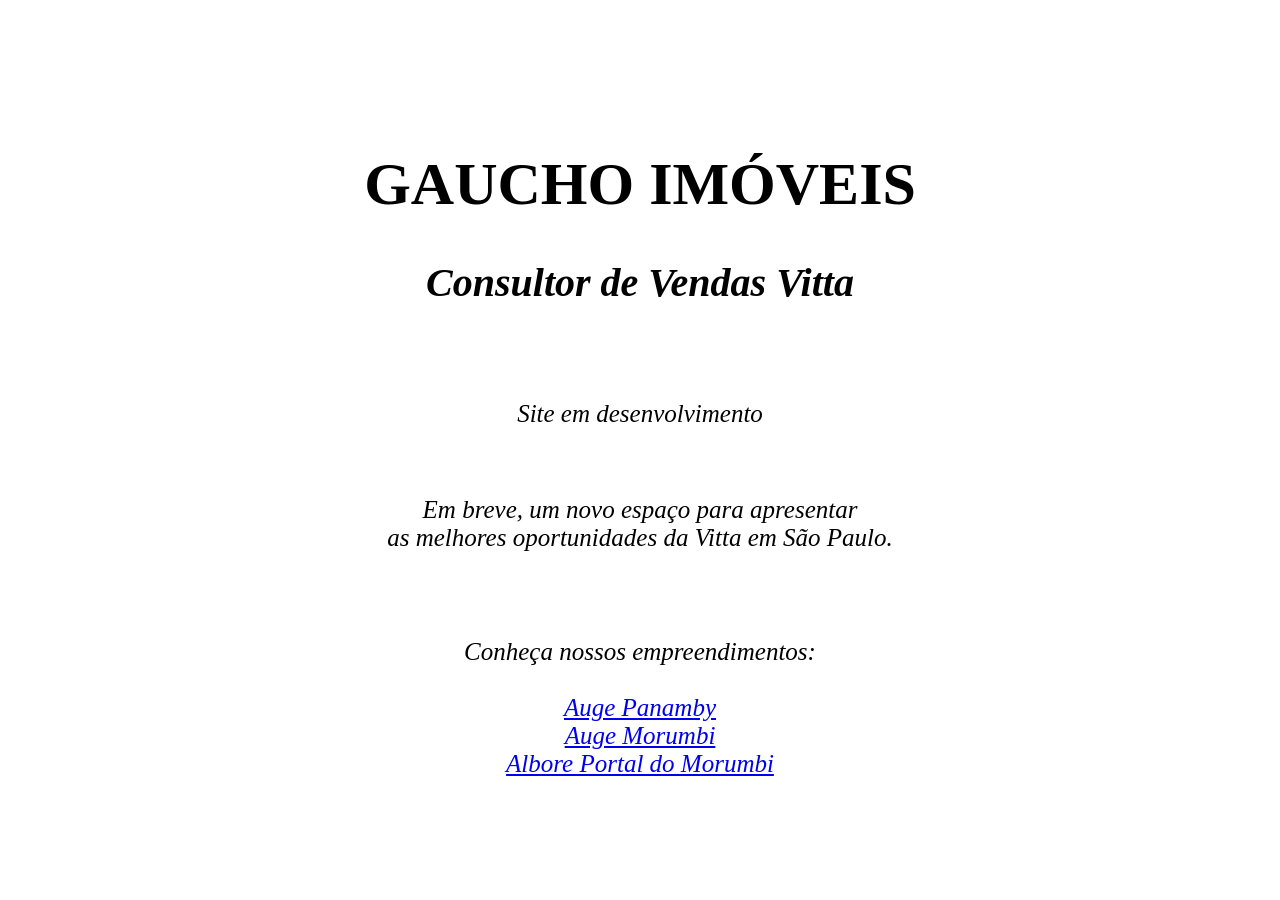
==== index.html @ a3901e9e "Update index.html" ====
<!DOCTYPE html>
<html>
    <head>
        <meta charset="UTF-8">
        <title>GAUCHO IMÓVEIS</title>
    </head>
    <body style="text-align: center;margin-top:150px;font-family:Trebuchet MS;">
        <h1 style="font-size:60px;font-family:Georgia;">GAUCHO IMÓVEIS</h1>
        <h2 style="font-size:40px;"><i>Consultor de Vendas Vitta</i></h2>
        <br><br>
        <p style="font-size:25px;"><i>Site em desenvolvimento</i></p>
        <br>
        <p style="font-size:25px;"><i>Em breve, um novo espaço para apresentar<br>
            as melhores oportunidades da Vitta em São Paulo.<i/></p>
        <br><br>
                <p style="font-size:25px;"><i>Conheça nossos empreendimentos:</i><br><br>
                   <a href="https://instagram.com/augepanamby_portalmorumbi" target="_blank">Auge Panamby</a><br>
                   <a href="https://instagram.com/auge.morumbi" target="_blank">Auge Morumbi</a><br>
                   <a href="https://instagram.com/albore_vitta" target="_blank">Albore Portal do Morumbi</a></i></p>
                
                
    </body>
</html>
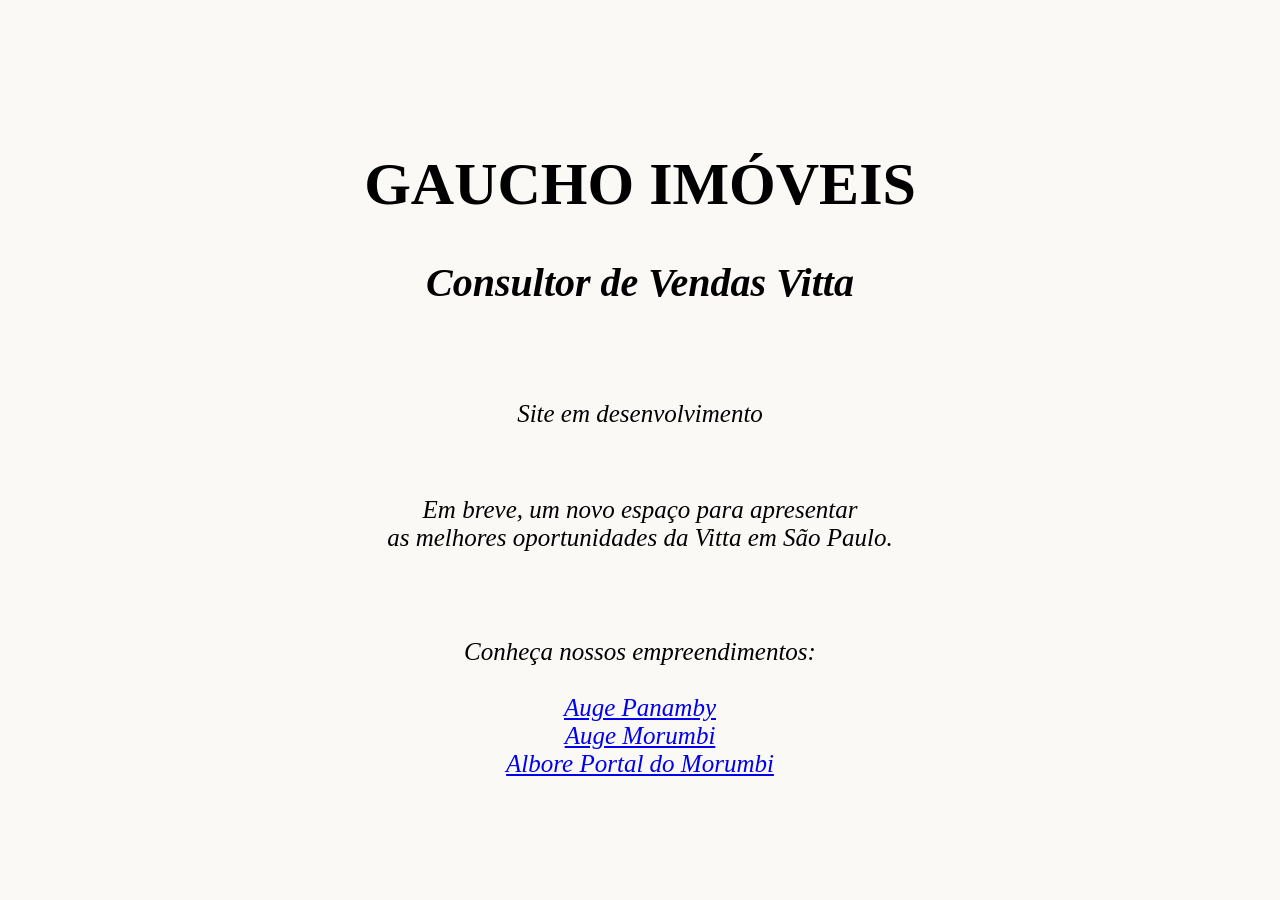
==== commit 8a5e6b21: "Enhance index.html with meta tags and background color Added meta tags for description and keywords," ====
--- a/index.html
+++ b/index.html
@@ -3,8 +3,12 @@
     <head>
         <meta charset="UTF-8">
         <title>GAUCHO IMÓVEIS</title>
+        <meta name="description"
+            content="Consultor de vendas da Vitta em São Paulo. Conheça os empreendimentos Auge Panamby, Auge Morumbi e Albore Portasl do Morumbi.">
+        <meta name="keywords"
+            content="Vitta, apartamentos em São Paulo, Morumbi, Panamby, Portal do Morumbi, lançamento imobiliário, consultor imobiliário">
     </head>
-    <body style="text-align: center;margin-top:150px;font-family:Trebuchet MS;">
+    <body style="text-align: center;margin-top:150px;font-family:Trebuchet MS; background-color:#FAF9F6;">
         <h1 style="font-size:60px;font-family:Georgia;">GAUCHO IMÓVEIS</h1>
         <h2 style="font-size:40px;"><i>Consultor de Vendas Vitta</i></h2>
         <br><br>
@@ -13,10 +17,24 @@
         <p style="font-size:25px;"><i>Em breve, um novo espaço para apresentar<br>
             as melhores oportunidades da Vitta em São Paulo.<i/></p>
         <br><br>
-                <p style="font-size:25px;"><i>Conheça nossos empreendimentos:</i><br><br>
-                   <a href="https://instagram.com/augepanamby_portalmorumbi" target="_blank">Auge Panamby</a><br>
-                   <a href="https://instagram.com/auge.morumbi" target="_blank">Auge Morumbi</a><br>
-                   <a href="https://instagram.com/albore_vitta" target="_blank">Albore Portal do Morumbi</a></i></p>
+                <p style="font-size:25px;"><i>Conheça nossos empreendimentos:
+                   <br><br>
+                   <a href="https://instagram.com/augepanamby_portalmorumbi" 
+                       target="_blank">
+                       Auge Panamby
+                   </a>
+                   <br>
+                   <a href="https://instagram.com/auge.morumbi" 
+                       target="_blank">
+                       Auge Morumbi
+                   </a>
+                   <br>
+                   <a href="https://instagram.com/albore_vitta" 
+                       target="_blank">
+                       Albore Portal do Morumbi
+                   </a>
+                   </i>
+                </p>
                 
                 
     </body>
